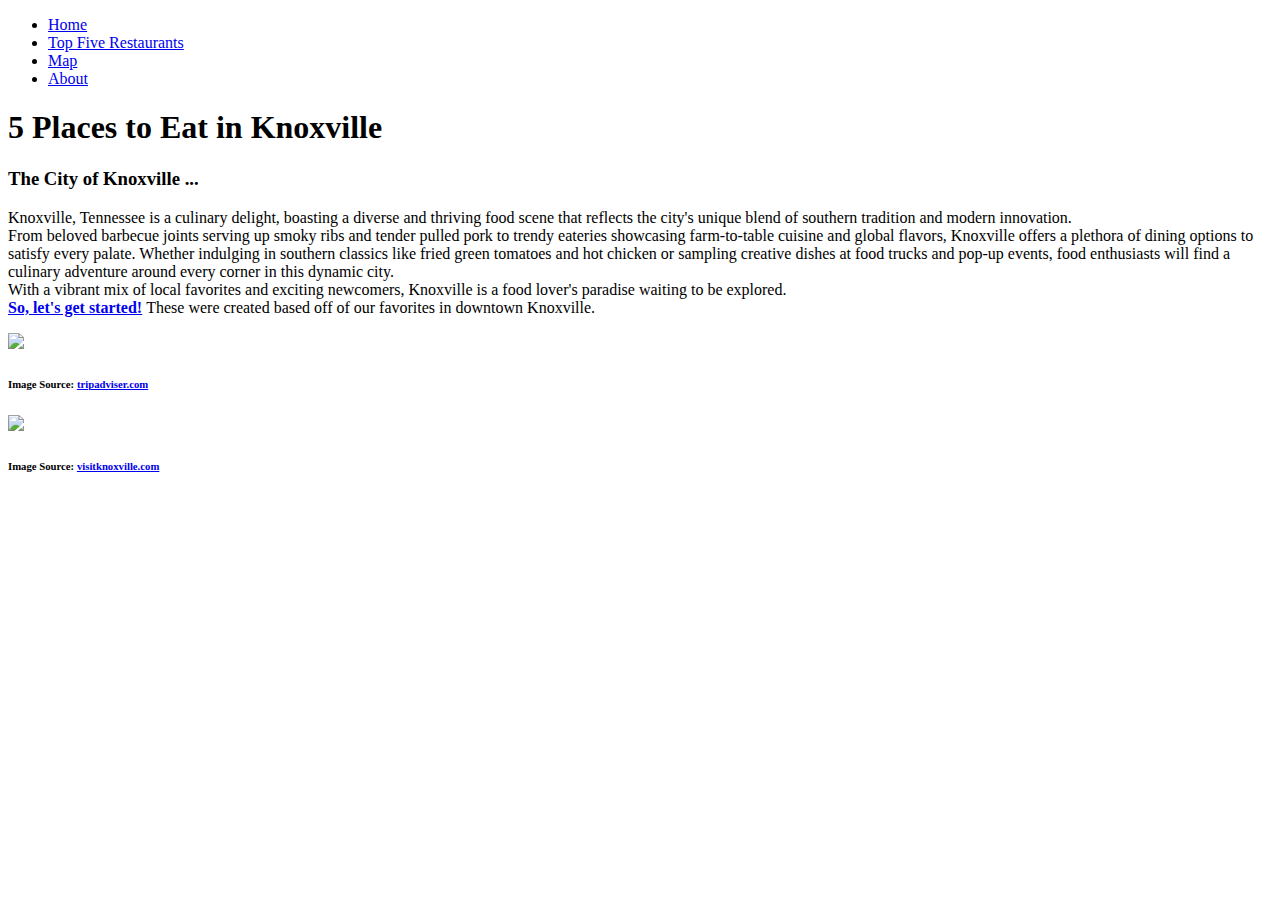
==== index.html @ 4a9543af "Add files via upload" ====
<!DOCTYPE html>
<html>
<head>
    <title>Top 5 Places to Eat in Downtown Knoxville</title>
    <link rel="stylesheet" href="style.css">
</head>



<body>
  <nav class="navbar">
    <ul>
      <li><a href="home.html">Home</a></li>
      <li><a href="topfiverestaurants.html">Top Five Restaurants</a></li>
      <li><a href="map.html">Map</a></li>
      <li><a href="about.html">About</a></li>
      
  </ul>
  </nav>

  <div id="ex1">
      <h1>5 Places to Eat in Knoxville</h1>
  </div>
<div>
  
  <h3>The City of Knoxville ...</h3>
  <p>Knoxville, Tennessee is a culinary delight, boasting a diverse and thriving food scene that reflects the city's unique blend of southern tradition and modern innovation. 
    <br>From beloved barbecue joints serving up smoky ribs and tender pulled pork to trendy eateries showcasing farm-to-table cuisine and global flavors, Knoxville offers a plethora of dining options to satisfy every palate. 
    Whether indulging in southern classics like fried green tomatoes and hot chicken or sampling creative dishes at food trucks and pop-up events, food enthusiasts will find a culinary adventure around every corner in this dynamic city.
    <br>With a vibrant mix of local favorites and exciting newcomers, Knoxville is a food lover's paradise waiting to be explored.
  <br>
  <b><a href="restaurants.html">So, let's get started!</a> </b>
  These were created based off of our favorites in downtown Knoxville. 
  
  </p>
</div>

<div class="right">
  <img src="https://dynamic-media-cdn.tripadvisor.com/media/photo-o/07/f9/1d/f8/market-square.jpg?w=1200&h=1200&s=1" height=450px>
  <h6>Image Source: <a href="https://www.tripadvisor.com/Attraction_Review-g55138-d284327-Reviews-Market_Square-Knoxville_Tennessee.html">tripadviser.com</a> </h6>
</div>

<div class="left">
  <img src="https://assets.simpleviewinc.com/simpleview/image/upload/c_limit,h_1200,q_75,w_1200/v1/clients/knoxville/Market_Square_be32dbe5-191c-47e5-935e-8547303e9e89.jpg" height="450px">
  <h6>Image Source: <a href="https://www.visitknoxville.com/blog/post/10-things-to-know-about-market-square/">visitknoxville.com</a></h6>

</div>

</body>






</html>
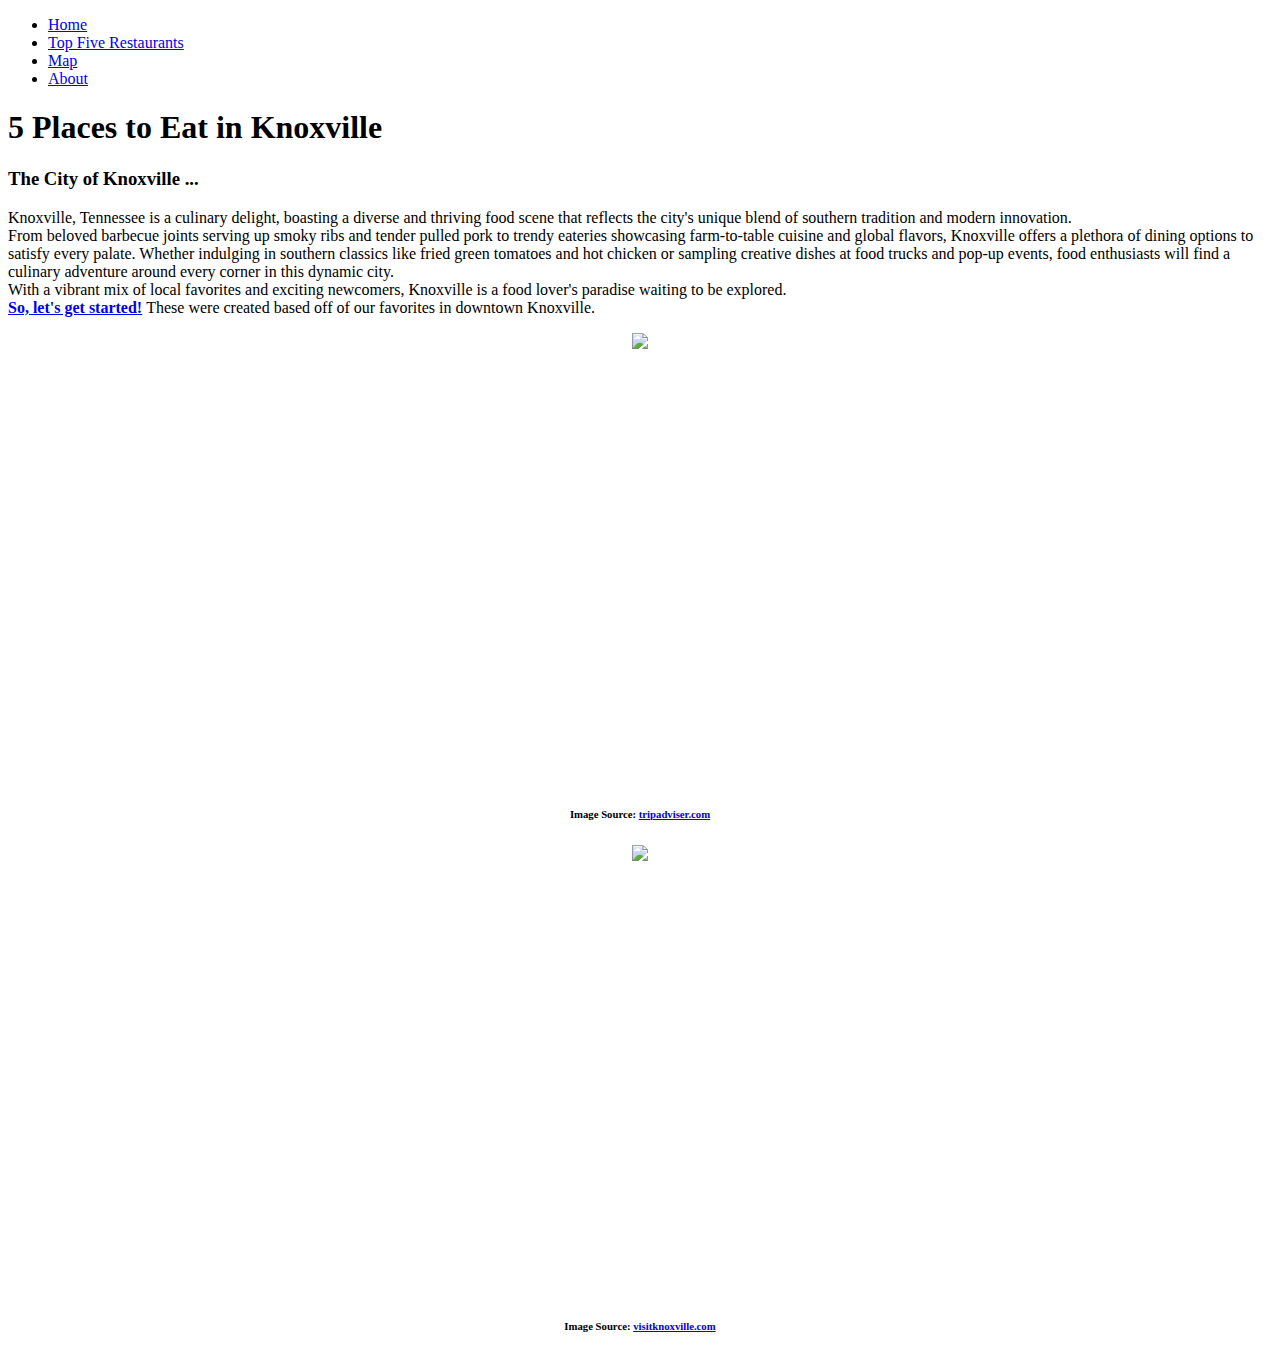
==== commit 2c83825a: "attempting to center index.html" ====
--- a/index.html
+++ b/index.html
@@ -3,6 +3,13 @@
 <head>
     <title>Top 5 Places to Eat in Downtown Knoxville</title>
     <link rel="stylesheet" href="style.css">
+    <style>
+        .center {
+            display: flex;
+            flex-direction: column;
+            align-items: center;
+    }
+  </style>
 </head>
 
 
@@ -10,7 +17,7 @@
 <body>
   <nav class="navbar">
     <ul>
-      <li><a href="home.html">Home</a></li>
+      <li><a href="index.html">Home</a></li>
       <li><a href="topfiverestaurants.html">Top Five Restaurants</a></li>
       <li><a href="map.html">Map</a></li>
       <li><a href="about.html">About</a></li>
@@ -35,16 +42,15 @@
   </p>
 </div>
 
-<div class="right">
-  <img src="https://dynamic-media-cdn.tripadvisor.com/media/photo-o/07/f9/1d/f8/market-square.jpg?w=1200&h=1200&s=1" height=450px>
-  <h6>Image Source: <a href="https://www.tripadvisor.com/Attraction_Review-g55138-d284327-Reviews-Market_Square-Knoxville_Tennessee.html">tripadviser.com</a> </h6>
-</div>
+    <div class="center">
+      <img src="https://dynamic-media-cdn.tripadvisor.com/media/photo-o/07/f9/1d/f8/market-square.jpg?w=1200&h=1200&s=1" height=450px>
+      <h6>Image Source: <a href="https://www.tripadvisor.com/Attraction_Review-g55138-d284327-Reviews-Market_Square-Knoxville_Tennessee.html">tripadviser.com</a> </h6>
+    </div>
 
-<div class="left">
-  <img src="https://assets.simpleviewinc.com/simpleview/image/upload/c_limit,h_1200,q_75,w_1200/v1/clients/knoxville/Market_Square_be32dbe5-191c-47e5-935e-8547303e9e89.jpg" height="450px">
-  <h6>Image Source: <a href="https://www.visitknoxville.com/blog/post/10-things-to-know-about-market-square/">visitknoxville.com</a></h6>
-
-</div>
+    <div class="center">
+      <img src="https://assets.simpleviewinc.com/simpleview/image/upload/c_limit,h_1200,q_75,w_1200/v1/clients/knoxville/Market_Square_be32dbe5-191c-47e5-935e-8547303e9e89.jpg" height="450px">
+      <h6>Image Source: <a href="https://www.visitknoxville.com/blog/post/10-things-to-know-about-market-square/">visitknoxville.com</a></h6>
+    </div>
 
 </body>
 
@@ -53,4 +59,4 @@
 
 
 
-</html>+</html>
